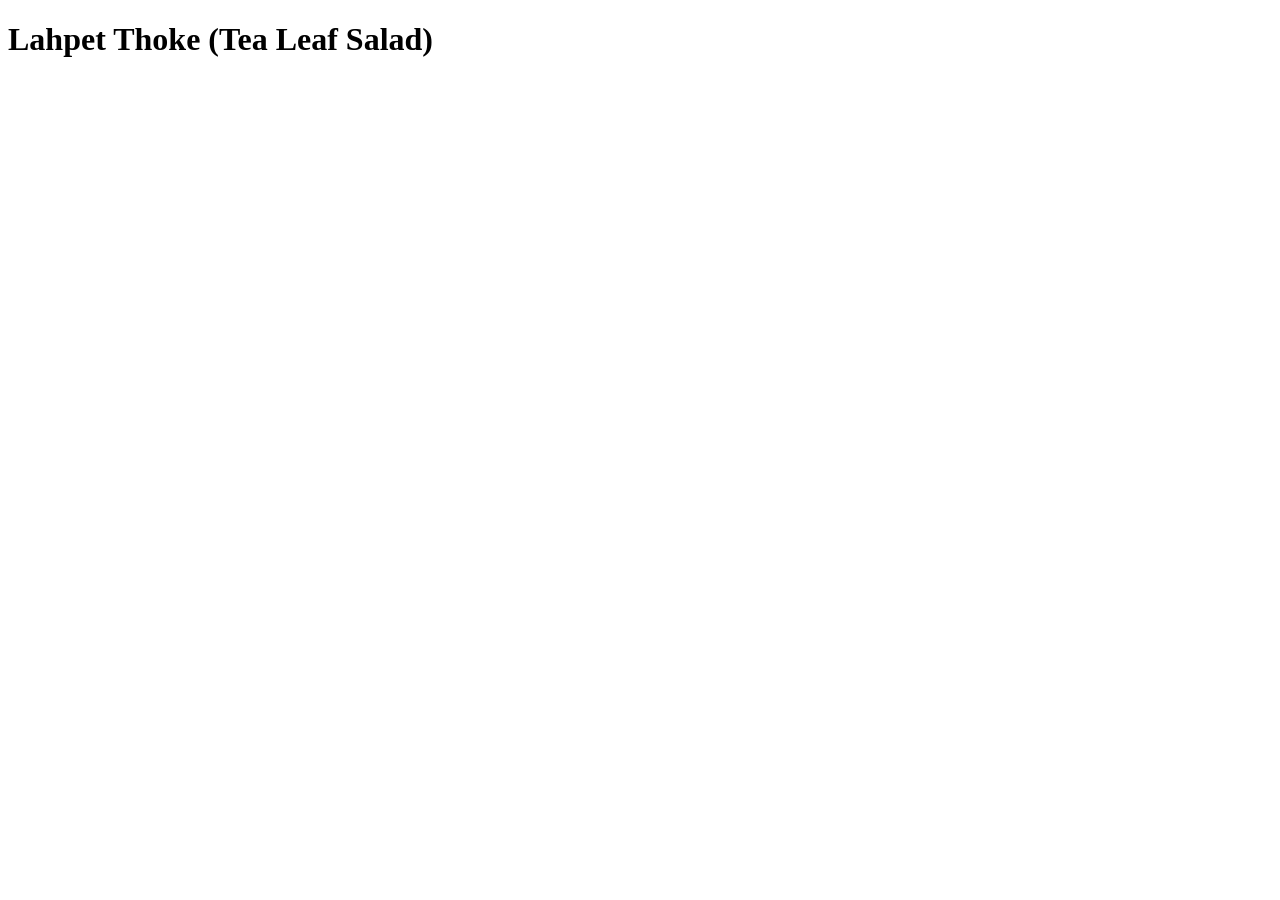
==== recipes/Lahpet.html @ 413e2e26 "creating & adding title" ====
<!DOCTYPE html>
<html lang="en">
<head>
    <meta charset="UTF-8">
    <meta name="viewport" content="width=device-width, initial-scale=1.0">
    <title>Lahpet Thoke (Tea Leaf Salad)</title>
</head>
<body>
    <h1>Lahpet Thoke (Tea Leaf Salad)</h1>
</body>
</html>
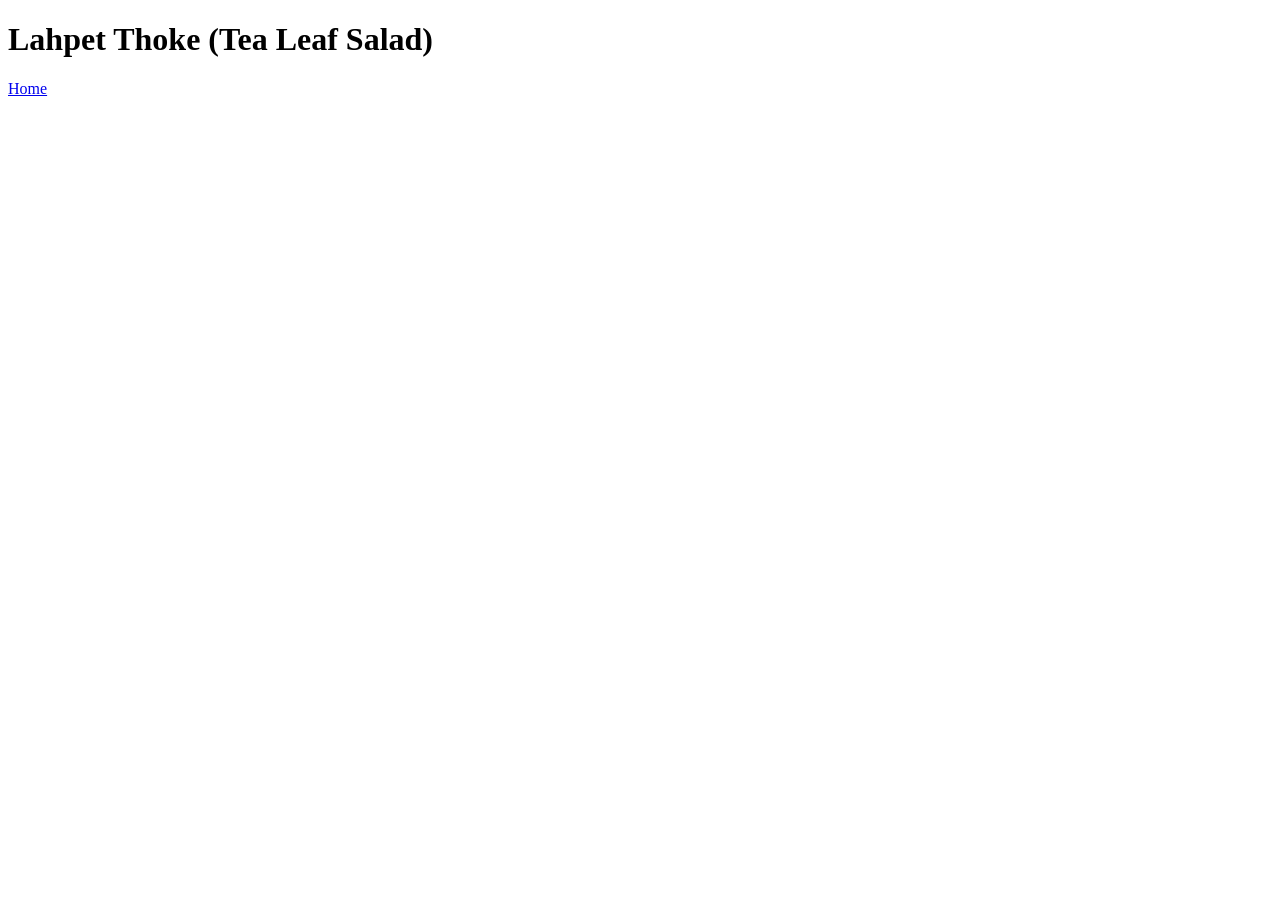
==== commit 8746d1e6: "adding link for nav to home page" ====
--- a/recipes/Lahpet.html
+++ b/recipes/Lahpet.html
@@ -7,5 +7,8 @@
 </head>
 <body>
     <h1>Lahpet Thoke (Tea Leaf Salad)</h1>
+    <footer>
+        <a href="../index.html">Home</a>
+    </footer>
 </body>
 </html>
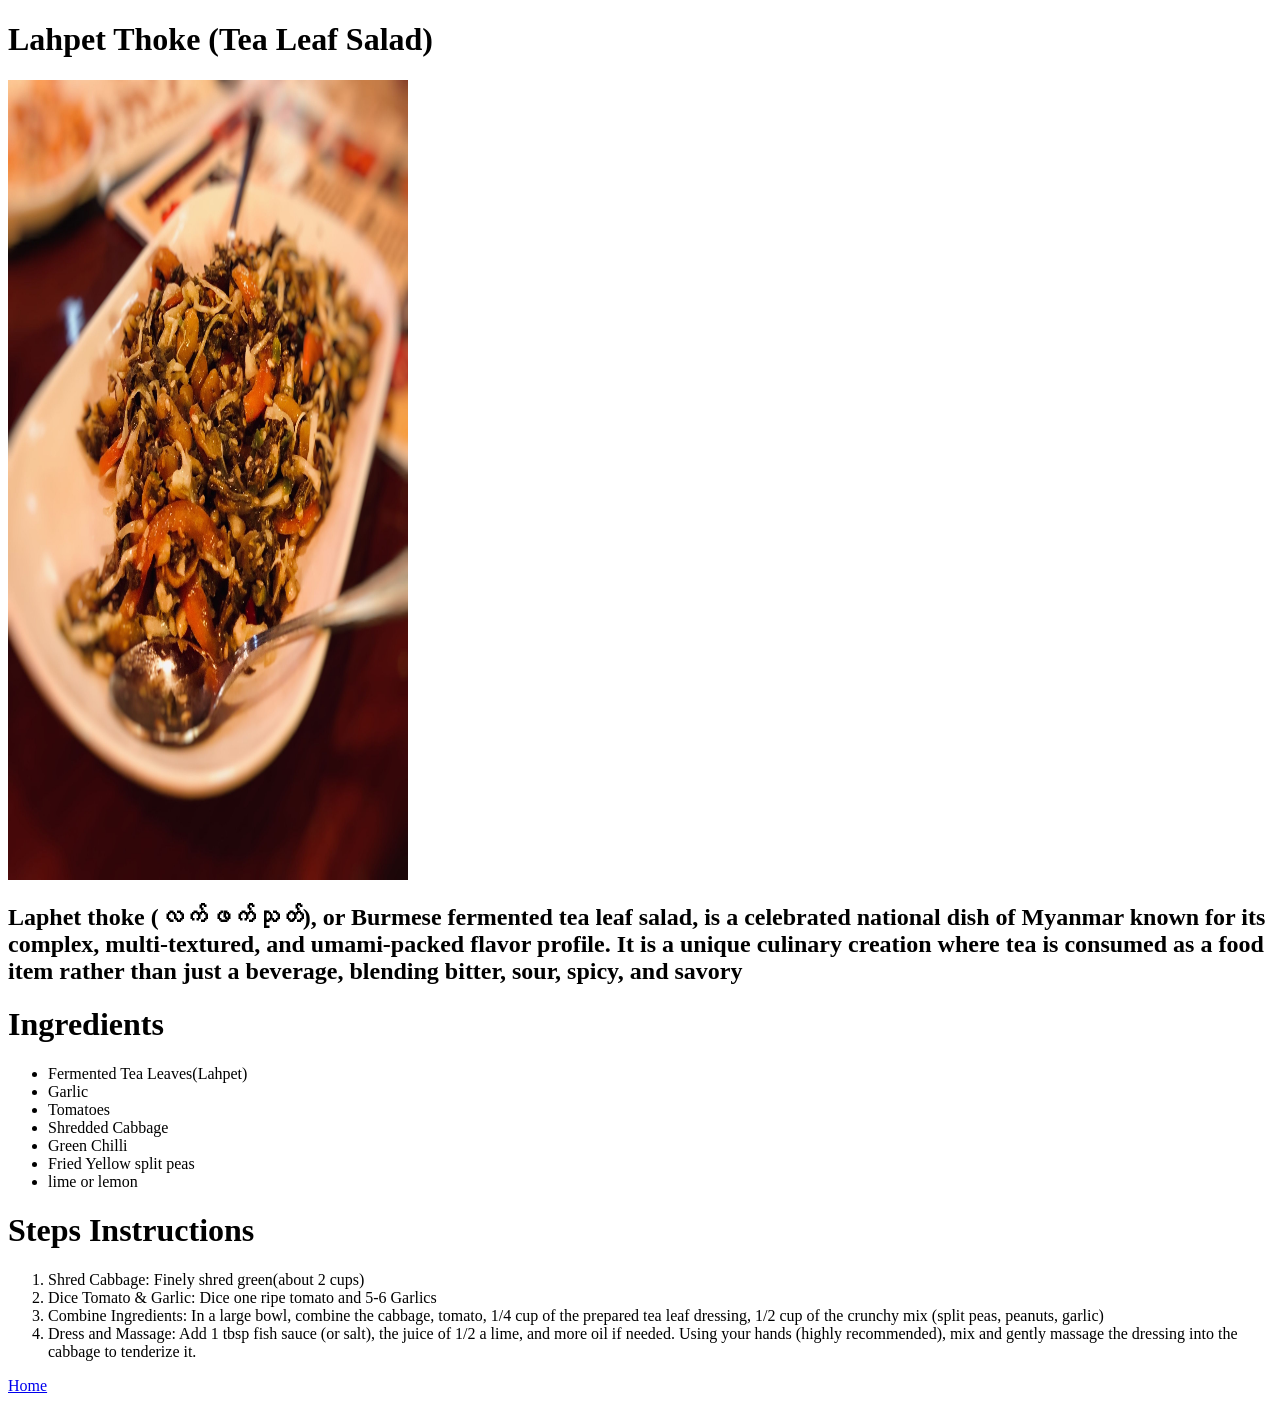
==== commit 290bd507: "Adding pic and ingredients and step" ====
--- a/recipes/Lahpet.html
+++ b/recipes/Lahpet.html
@@ -7,6 +7,26 @@
 </head>
 <body>
     <h1>Lahpet Thoke (Tea Leaf Salad)</h1>
+    <img src="/Laphet Thoke.png" width="400px" height="800px" alt="Tea Leaf salad on the white plate with two spoons">
+    <h2>Laphet thoke (လက်ဖက်သုတ်), or Burmese fermented tea leaf salad, is a celebrated national dish of Myanmar known for its complex, multi-textured, and umami-packed flavor profile. It is a unique culinary creation where tea is consumed as a food item rather than just a beverage, blending bitter, sour, spicy, and savory</h2>
+    <h1>Ingredients</h1>
+    <ul>
+        <li>Fermented Tea Leaves(Lahpet)</li>
+        <li>Garlic</li>
+        <li>Tomatoes</li>
+        <li>Shredded Cabbage</li>
+        <li>Green Chilli</li>
+        <li>Fried Yellow split peas</li>
+        <li>lime or lemon</li>
+    </ul>
+    <h1>Steps Instructions</h1>
+    <ol>
+        <li>Shred Cabbage: Finely shred green(about 2 cups)</li>
+        <li>Dice Tomato & Garlic: Dice one ripe tomato and 5-6 Garlics</li>
+        <li>Combine Ingredients: In a large bowl, combine the cabbage, tomato, 1/4 cup of the prepared tea leaf dressing, 1/2 cup of the crunchy mix (split peas, peanuts, garlic)</li>
+        <li>Dress and Massage: Add 1 tbsp fish sauce (or salt), the juice of 1/2 a lime, and more oil if needed. Using your hands (highly recommended), mix and gently massage the dressing into the cabbage to tenderize it.</li>
+        
+    </ol>
     <footer>
         <a href="../index.html">Home</a>
     </footer>
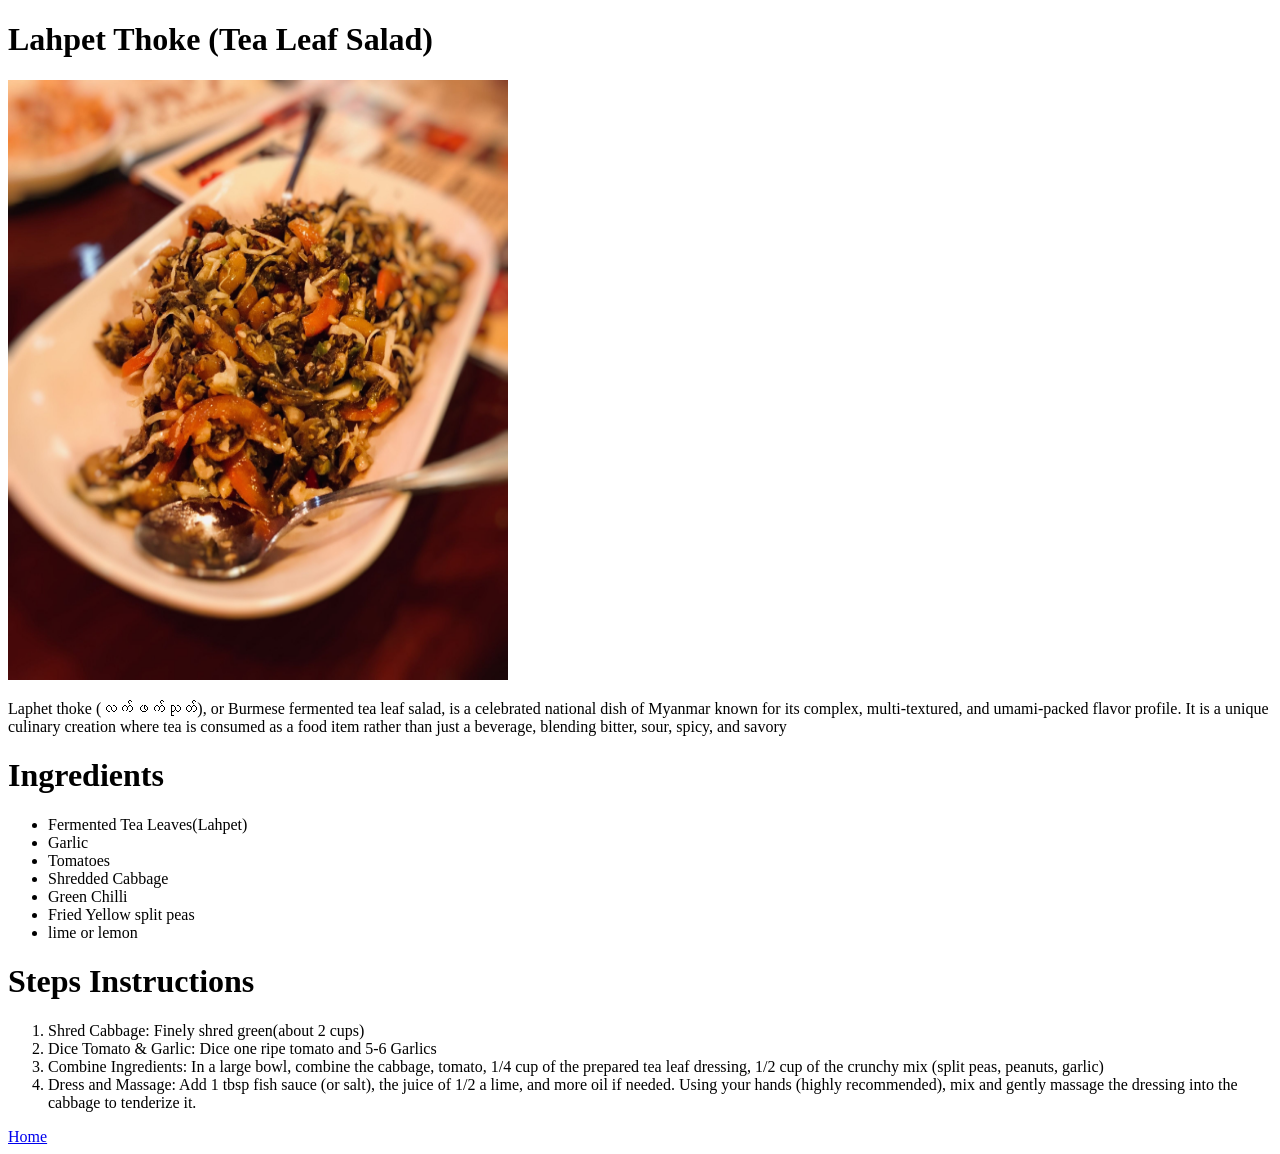
==== commit b143cc7f: "adjusting img size and changing tags" ====
--- a/recipes/Lahpet.html
+++ b/recipes/Lahpet.html
@@ -7,8 +7,8 @@
 </head>
 <body>
     <h1>Lahpet Thoke (Tea Leaf Salad)</h1>
-    <img src="/Laphet Thoke.png" width="400px" height="800px" alt="Tea Leaf salad on the white plate with two spoons">
-    <h2>Laphet thoke (လက်ဖက်သုတ်), or Burmese fermented tea leaf salad, is a celebrated national dish of Myanmar known for its complex, multi-textured, and umami-packed flavor profile. It is a unique culinary creation where tea is consumed as a food item rather than just a beverage, blending bitter, sour, spicy, and savory</h2>
+    <img src="/Laphet Thoke.png" width="500px" height="600px" alt="Tea Leaf salad on the white plate with two spoons">
+    <p>Laphet thoke (လက်ဖက်သုတ်), or Burmese fermented tea leaf salad, is a celebrated national dish of Myanmar known for its complex, multi-textured, and umami-packed flavor profile. It is a unique culinary creation where tea is consumed as a food item rather than just a beverage, blending bitter, sour, spicy, and savory</p>
     <h1>Ingredients</h1>
     <ul>
         <li>Fermented Tea Leaves(Lahpet)</li>
@@ -25,7 +25,7 @@
         <li>Dice Tomato & Garlic: Dice one ripe tomato and 5-6 Garlics</li>
         <li>Combine Ingredients: In a large bowl, combine the cabbage, tomato, 1/4 cup of the prepared tea leaf dressing, 1/2 cup of the crunchy mix (split peas, peanuts, garlic)</li>
         <li>Dress and Massage: Add 1 tbsp fish sauce (or salt), the juice of 1/2 a lime, and more oil if needed. Using your hands (highly recommended), mix and gently massage the dressing into the cabbage to tenderize it.</li>
-        
+
     </ol>
     <footer>
         <a href="../index.html">Home</a>
